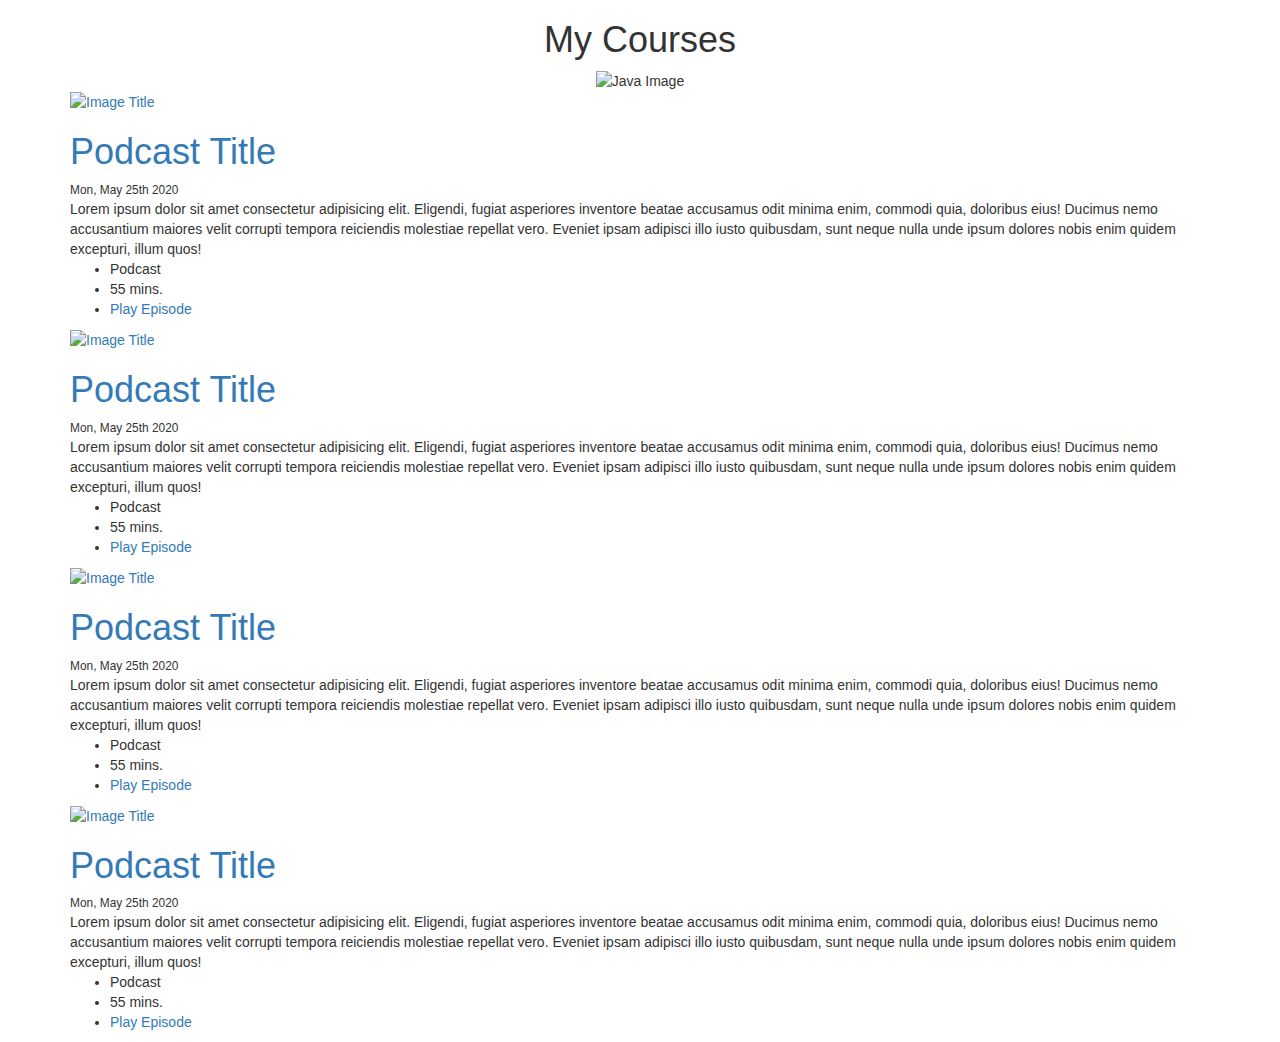
==== src/main/resources/templates/courses.html @ 03809ba2 "Initial commit" ====
<!DOCTYPE html>
<html lang="en"
      xmlns:th="http://www.thymeleaf.org">
<head>
    <meta charset="UTF-8">
    <meta name="viewport" content="width=device-width, initial-scale=1.0">
    <meta http-equiv="X-UA-Compatible" content="ie=edge">
    <title>My Project</title>

    <link rel="stylesheet" href="//maxcdn.bootstrapcdn.com/bootstrap/3.3.5/css/bootstrap.min.css">
    <script src="//cdnjs.cloudflare.com/ajax/libs/jquery/2.1.3/jquery.min.js"></script>

    <link rel="stylesheet" th:href="@{/css/courses.css}">
</head>
<body>
<section class="dark">
    <div class="container py-4">
        <h1 class="h1 text-center" id="pageHeaderTitle">My Courses</h1>
        <div class="text-center">
            <img th:src="@{/images/Java 2.png}" class="rounded" alt="Java Image">
        </div>

        <article class="postcard dark blue">
            <a class="postcard__img_link" href="#">
                <img class="postcard__img" src="https://picsum.photos/1000/1000" alt="Image Title" />
            </a>
            <div class="postcard__text">
                <h1 class="postcard__title blue"><a href="#">Podcast Title</a></h1>
                <div class="postcard__subtitle small">
                    <time datetime="2020-05-25 12:00:00">
                        <i class="fas fa-calendar-alt mr-2"></i>Mon, May 25th 2020
                    </time>
                </div>
                <div class="postcard__bar"></div>
                <div class="postcard__preview-txt">Lorem ipsum dolor sit amet consectetur adipisicing elit. Eligendi, fugiat asperiores inventore beatae accusamus odit minima enim, commodi quia, doloribus eius! Ducimus nemo accusantium maiores velit corrupti tempora reiciendis molestiae repellat vero. Eveniet ipsam adipisci illo iusto quibusdam, sunt neque nulla unde ipsum dolores nobis enim quidem excepturi, illum quos!</div>
                <ul class="postcard__tagbox">
                    <li class="tag__item"><i class="fas fa-tag mr-2"></i>Podcast</li>
                    <li class="tag__item"><i class="fas fa-clock mr-2"></i>55 mins.</li>
                    <li class="tag__item play blue">
                        <a href="#"><i class="fas fa-play mr-2"></i>Play Episode</a>
                    </li>
                </ul>
            </div>
        </article>
        <article class="postcard dark red">
            <a class="postcard__img_link" href="#">
                <img class="postcard__img" src="https://picsum.photos/501/500" alt="Image Title" />
            </a>
            <div class="postcard__text">
                <h1 class="postcard__title red"><a href="#">Podcast Title</a></h1>
                <div class="postcard__subtitle small">
                    <time datetime="2020-05-25 12:00:00">
                        <i class="fas fa-calendar-alt mr-2"></i>Mon, May 25th 2020
                    </time>
                </div>
                <div class="postcard__bar"></div>
                <div class="postcard__preview-txt">Lorem ipsum dolor sit amet consectetur adipisicing elit. Eligendi, fugiat asperiores inventore beatae accusamus odit minima enim, commodi quia, doloribus eius! Ducimus nemo accusantium maiores velit corrupti tempora reiciendis molestiae repellat vero. Eveniet ipsam adipisci illo iusto quibusdam, sunt neque nulla unde ipsum dolores nobis enim quidem excepturi, illum quos!</div>
                <ul class="postcard__tagbox">
                    <li class="tag__item"><i class="fas fa-tag mr-2"></i>Podcast</li>
                    <li class="tag__item"><i class="fas fa-clock mr-2"></i>55 mins.</li>
                    <li class="tag__item play red">
                        <a href="#"><i class="fas fa-play mr-2"></i>Play Episode</a>
                    </li>
                </ul>
            </div>
        </article>
        <article class="postcard dark green">
            <a class="postcard__img_link" href="#">
                <img class="postcard__img" src="https://picsum.photos/500/501" alt="Image Title" />
            </a>
            <div class="postcard__text">
                <h1 class="postcard__title green"><a href="#">Podcast Title</a></h1>
                <div class="postcard__subtitle small">
                    <time datetime="2020-05-25 12:00:00">
                        <i class="fas fa-calendar-alt mr-2"></i>Mon, May 25th 2020
                    </time>
                </div>
                <div class="postcard__bar"></div>
                <div class="postcard__preview-txt">Lorem ipsum dolor sit amet consectetur adipisicing elit. Eligendi, fugiat asperiores inventore beatae accusamus odit minima enim, commodi quia, doloribus eius! Ducimus nemo accusantium maiores velit corrupti tempora reiciendis molestiae repellat vero. Eveniet ipsam adipisci illo iusto quibusdam, sunt neque nulla unde ipsum dolores nobis enim quidem excepturi, illum quos!</div>
                <ul class="postcard__tagbox">
                    <li class="tag__item"><i class="fas fa-tag mr-2"></i>Podcast</li>
                    <li class="tag__item"><i class="fas fa-clock mr-2"></i>55 mins.</li>
                    <li class="tag__item play green">
                        <a href="#"><i class="fas fa-play mr-2"></i>Play Episode</a>
                    </li>
                </ul>
            </div>
        </article>
        <article class="postcard dark yellow">
            <a class="postcard__img_link" href="#">
                <img class="postcard__img" src="https://picsum.photos/501/501" alt="Image Title" />
            </a>
            <div class="postcard__text">
                <h1 class="postcard__title yellow"><a href="#">Podcast Title</a></h1>
                <div class="postcard__subtitle small">
                    <time datetime="2020-05-25 12:00:00">
                        <i class="fas fa-calendar-alt mr-2"></i>Mon, May 25th 2020
                    </time>
                </div>
                <div class="postcard__bar"></div>
                <div class="postcard__preview-txt">Lorem ipsum dolor sit amet consectetur adipisicing elit. Eligendi, fugiat asperiores inventore beatae accusamus odit minima enim, commodi quia, doloribus eius! Ducimus nemo accusantium maiores velit corrupti tempora reiciendis molestiae repellat vero. Eveniet ipsam adipisci illo iusto quibusdam, sunt neque nulla unde ipsum dolores nobis enim quidem excepturi, illum quos!</div>
                <ul class="postcard__tagbox">
                    <li class="tag__item"><i class="fas fa-tag mr-2"></i>Podcast</li>
                    <li class="tag__item"><i class="fas fa-clock mr-2"></i>55 mins.</li>
                    <li class="tag__item play yellow">
                        <a href="#"><i class="fas fa-play mr-2"></i>Play Episode</a>
                    </li>
                </ul>
            </div>
        </article>
    </div>
</section>

</body>
</html>
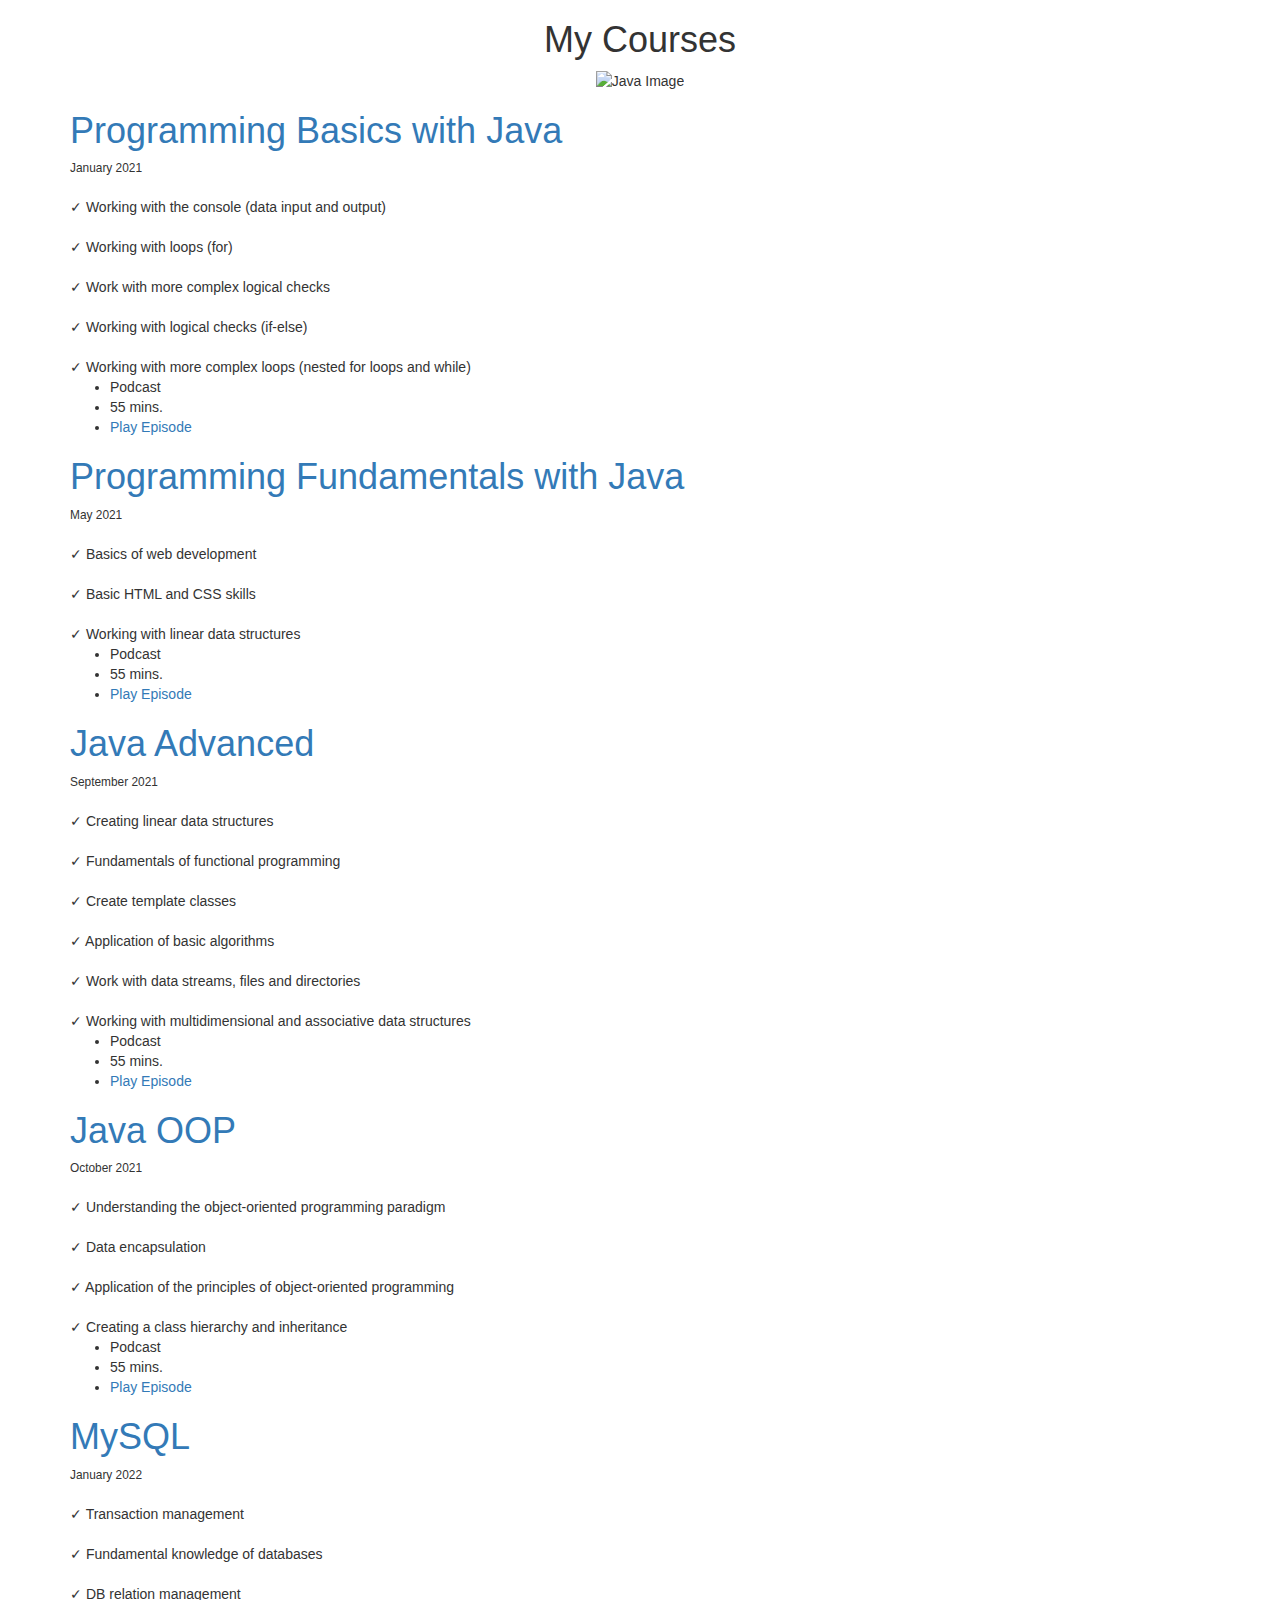
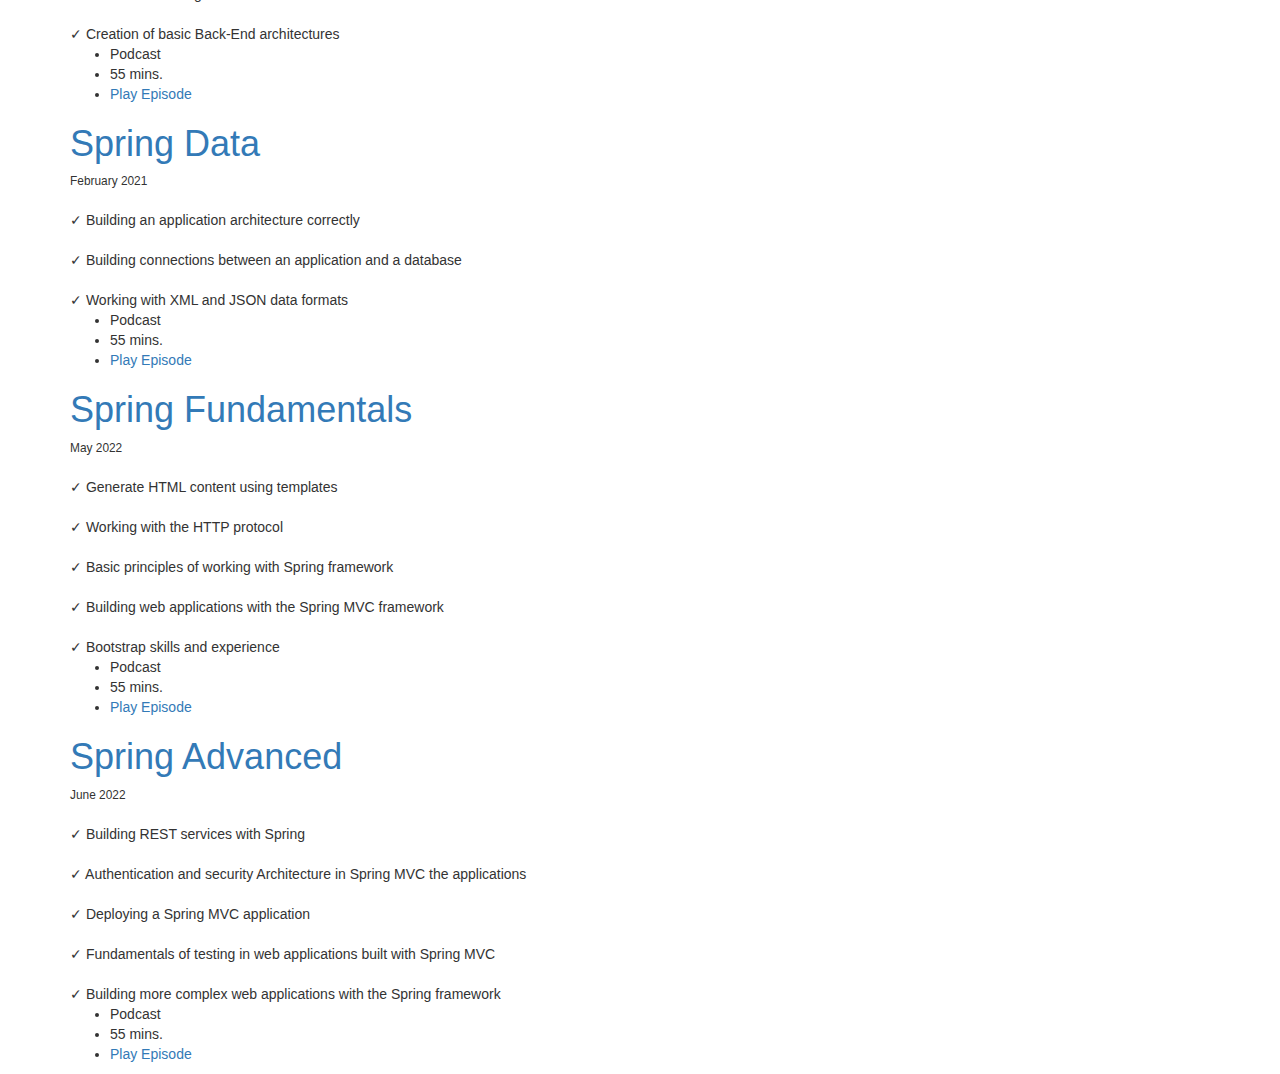
==== commit 6ff30dc8: "Initial commit" ====
--- a/src/main/resources/templates/courses.html
+++ b/src/main/resources/templates/courses.html
@@ -5,34 +5,40 @@
     <meta charset="UTF-8">
     <meta name="viewport" content="width=device-width, initial-scale=1.0">
     <meta http-equiv="X-UA-Compatible" content="ie=edge">
-    <title>My Project</title>
+    <title>My Courses</title>
 
     <link rel="stylesheet" href="//maxcdn.bootstrapcdn.com/bootstrap/3.3.5/css/bootstrap.min.css">
     <script src="//cdnjs.cloudflare.com/ajax/libs/jquery/2.1.3/jquery.min.js"></script>
 
-    <link rel="stylesheet" th:href="@{/css/courses.css}">
+    <link rel="stylesheet" href="/css/courses.css">
 </head>
 <body>
 <section class="dark">
     <div class="container py-4">
-        <h1 class="h1 text-center" id="pageHeaderTitle">My Courses</h1>
+        <h1 class="h1 text-center" id="pageHeaderTitle" >My Courses</h1>
         <div class="text-center">
-            <img th:src="@{/images/Java 2.png}" class="rounded" alt="Java Image">
+            <img src="/images/Java 2.png" class="rounded" alt="Java Image">
         </div>
 
         <article class="postcard dark blue">
-            <a class="postcard__img_link" href="#">
-                <img class="postcard__img" src="https://picsum.photos/1000/1000" alt="Image Title" />
-            </a>
-            <div class="postcard__text">
-                <h1 class="postcard__title blue"><a href="#">Podcast Title</a></h1>
-                <div class="postcard__subtitle small">
-                    <time datetime="2020-05-25 12:00:00">
-                        <i class="fas fa-calendar-alt mr-2"></i>Mon, May 25th 2020
-                    </time>
-                </div>
-                <div class="postcard__bar"></div>
-                <div class="postcard__preview-txt">Lorem ipsum dolor sit amet consectetur adipisicing elit. Eligendi, fugiat asperiores inventore beatae accusamus odit minima enim, commodi quia, doloribus eius! Ducimus nemo accusantium maiores velit corrupti tempora reiciendis molestiae repellat vero. Eveniet ipsam adipisci illo iusto quibusdam, sunt neque nulla unde ipsum dolores nobis enim quidem excepturi, illum quos!</div>
+<!--            <a class="postcard__img_link" href="#">-->
+<!--                <img class="postcard__img" src="/images/100200.jpg" alt="Image Title" />-->
+<!--            </a>-->
+            <div class="postcard__text">
+                <h1 class="postcard__title red"><a href="#">Programming Basics with Java</a></h1>
+                <div class="postcard__subtitle small">
+                    <time datetime="2020-05-25 12:00:00">
+                        <i class="fas fa-calendar-alt mr-2"></i> January 2021
+                    </time>
+                </div>
+                <div class="postcard__bar"></div>
+                <div class="postcard__preview-txt">
+                    <span><br>&#10003; Working with the console (data input and output)<br></span>
+                    <span><br>&#10003; Working with loops (for)<br></span>
+                    <span><br>&#10003; Work with more complex logical checks<br></span>
+                    <span><br>&#10003; Working with logical checks (if-else)<br></span>
+                    <span><br>&#10003; Working with more complex loops (nested for loops and while)</span>
+                </div>
                 <ul class="postcard__tagbox">
                     <li class="tag__item"><i class="fas fa-tag mr-2"></i>Podcast</li>
                     <li class="tag__item"><i class="fas fa-clock mr-2"></i>55 mins.</li>
@@ -43,18 +49,19 @@
             </div>
         </article>
         <article class="postcard dark red">
-            <a class="postcard__img_link" href="#">
-                <img class="postcard__img" src="https://picsum.photos/501/500" alt="Image Title" />
-            </a>
-            <div class="postcard__text">
-                <h1 class="postcard__title red"><a href="#">Podcast Title</a></h1>
-                <div class="postcard__subtitle small">
-                    <time datetime="2020-05-25 12:00:00">
-                        <i class="fas fa-calendar-alt mr-2"></i>Mon, May 25th 2020
-                    </time>
-                </div>
-                <div class="postcard__bar"></div>
-                <div class="postcard__preview-txt">Lorem ipsum dolor sit amet consectetur adipisicing elit. Eligendi, fugiat asperiores inventore beatae accusamus odit minima enim, commodi quia, doloribus eius! Ducimus nemo accusantium maiores velit corrupti tempora reiciendis molestiae repellat vero. Eveniet ipsam adipisci illo iusto quibusdam, sunt neque nulla unde ipsum dolores nobis enim quidem excepturi, illum quos!</div>
+            <div class="postcard__text">
+                <h1 class="postcard__title red"><a href="#">Programming Fundamentals with Java</a></h1>
+                <div class="postcard__subtitle small">
+                    <time datetime="2020-05-25 12:00:00">
+                        <i class="fas fa-calendar-alt mr-2"></i>May 2021
+                    </time>
+                </div>
+                <div class="postcard__bar"></div>
+                <div class="postcard__preview-txt">
+                    <span><br>&#10003; Basics of web development<br></span>
+                    <span><br>&#10003; Basic HTML and CSS skills<br></span>
+                    <span><br>&#10003; Working with linear data structures<br></span>
+                </div>
                 <ul class="postcard__tagbox">
                     <li class="tag__item"><i class="fas fa-tag mr-2"></i>Podcast</li>
                     <li class="tag__item"><i class="fas fa-clock mr-2"></i>55 mins.</li>
@@ -65,18 +72,22 @@
             </div>
         </article>
         <article class="postcard dark green">
-            <a class="postcard__img_link" href="#">
-                <img class="postcard__img" src="https://picsum.photos/500/501" alt="Image Title" />
-            </a>
-            <div class="postcard__text">
-                <h1 class="postcard__title green"><a href="#">Podcast Title</a></h1>
-                <div class="postcard__subtitle small">
-                    <time datetime="2020-05-25 12:00:00">
-                        <i class="fas fa-calendar-alt mr-2"></i>Mon, May 25th 2020
-                    </time>
-                </div>
-                <div class="postcard__bar"></div>
-                <div class="postcard__preview-txt">Lorem ipsum dolor sit amet consectetur adipisicing elit. Eligendi, fugiat asperiores inventore beatae accusamus odit minima enim, commodi quia, doloribus eius! Ducimus nemo accusantium maiores velit corrupti tempora reiciendis molestiae repellat vero. Eveniet ipsam adipisci illo iusto quibusdam, sunt neque nulla unde ipsum dolores nobis enim quidem excepturi, illum quos!</div>
+            <div class="postcard__text">
+                <h1 class="postcard__title green"><a href="#">Java Advanced</a></h1>
+                <div class="postcard__subtitle small">
+                    <time datetime="2020-05-25 12:00:00">
+                        <i class="fas fa-calendar-alt mr-2"></i>September 2021
+                    </time>
+                </div>
+                <div class="postcard__bar"></div>
+                <div class="postcard__preview-txt">
+                    <span><br>&#10003; Creating linear data structures<br></span>
+                    <span><br>&#10003; Fundamentals of functional programming<br></span>
+                    <span><br>&#10003; Create template classes<br></span>
+                    <span><br>&#10003; Application of basic algorithms<br></span>
+                    <span><br>&#10003; Work with data streams, files and directories<br></span>
+                    <span><br>&#10003; Working with multidimensional and associative data structures<br></span>
+                </div>
                 <ul class="postcard__tagbox">
                     <li class="tag__item"><i class="fas fa-tag mr-2"></i>Podcast</li>
                     <li class="tag__item"><i class="fas fa-clock mr-2"></i>55 mins.</li>
@@ -87,18 +98,121 @@
             </div>
         </article>
         <article class="postcard dark yellow">
-            <a class="postcard__img_link" href="#">
-                <img class="postcard__img" src="https://picsum.photos/501/501" alt="Image Title" />
-            </a>
-            <div class="postcard__text">
-                <h1 class="postcard__title yellow"><a href="#">Podcast Title</a></h1>
-                <div class="postcard__subtitle small">
-                    <time datetime="2020-05-25 12:00:00">
-                        <i class="fas fa-calendar-alt mr-2"></i>Mon, May 25th 2020
-                    </time>
-                </div>
-                <div class="postcard__bar"></div>
-                <div class="postcard__preview-txt">Lorem ipsum dolor sit amet consectetur adipisicing elit. Eligendi, fugiat asperiores inventore beatae accusamus odit minima enim, commodi quia, doloribus eius! Ducimus nemo accusantium maiores velit corrupti tempora reiciendis molestiae repellat vero. Eveniet ipsam adipisci illo iusto quibusdam, sunt neque nulla unde ipsum dolores nobis enim quidem excepturi, illum quos!</div>
+            <div class="postcard__text">
+                <h1 class="postcard__title yellow"><a href="#">Java OOP</a></h1>
+                <div class="postcard__subtitle small">
+                    <time datetime="2020-05-25 12:00:00">
+                        <i class="fas fa-calendar-alt mr-2"></i>October 2021
+                    </time>
+                </div>
+                <div class="postcard__bar"></div>
+                <div class="postcard__preview-txt">
+                    <span><br>&#10003; Understanding the object-oriented programming paradigm<br></span>
+                    <span><br>&#10003; Data encapsulation<br></span>
+                    <span><br>&#10003; Application of the principles of object-oriented programming<br></span>
+                    <span><br>&#10003; Creating a class hierarchy and inheritance<br></span>
+                </div>
+                <ul class="postcard__tagbox">
+                    <li class="tag__item"><i class="fas fa-tag mr-2"></i>Podcast</li>
+                    <li class="tag__item"><i class="fas fa-clock mr-2"></i>55 mins.</li>
+                    <li class="tag__item play yellow">
+                        <a href="#"><i class="fas fa-play mr-2"></i>Play Episode</a>
+                    </li>
+                </ul>
+            </div>
+        </article>
+        <article class="postcard dark blue">
+            <!--            <a class="postcard__img_link" href="#">-->
+            <!--                <img class="postcard__img" src="/images/100200.jpg" alt="Image Title" />-->
+            <!--            </a>-->
+            <div class="postcard__text">
+                <h1 class="postcard__title red"><a href="#">MySQL</a></h1>
+                <div class="postcard__subtitle small">
+                    <time datetime="2020-05-25 12:00:00">
+                        <i class="fas fa-calendar-alt mr-2"></i> January 2022
+                    </time>
+                </div>
+                <div class="postcard__bar"></div>
+                <div class="postcard__preview-txt">
+                    <span><br>&#10003; Transaction management<br></span>
+                    <span><br>&#10003; Fundamental knowledge of databases<br></span>
+                    <span><br>&#10003; DB relation management<br></span>
+                    <span><br>&#10003; Creation of basic Back-End architectures<br></span>
+
+                </div>
+                <ul class="postcard__tagbox">
+                    <li class="tag__item"><i class="fas fa-tag mr-2"></i>Podcast</li>
+                    <li class="tag__item"><i class="fas fa-clock mr-2"></i>55 mins.</li>
+                    <li class="tag__item play blue">
+                        <a href="#"><i class="fas fa-play mr-2"></i>Play Episode</a>
+                    </li>
+                </ul>
+            </div>
+        </article>
+        <article class="postcard dark red">
+            <div class="postcard__text">
+                <h1 class="postcard__title red"><a href="#">Spring Data</a></h1>
+                <div class="postcard__subtitle small">
+                    <time datetime="2020-05-25 12:00:00">
+                        <i class="fas fa-calendar-alt mr-2"></i>February 2021
+                    </time>
+                </div>
+                <div class="postcard__bar"></div>
+                <div class="postcard__preview-txt">
+                    <span><br>&#10003; Building an application architecture correctly<br></span>
+                    <span><br>&#10003; Building connections between an application and a database<br></span>
+                    <span><br>&#10003; Working with XML and JSON data formats<br></span>
+                </div>
+                <ul class="postcard__tagbox">
+                    <li class="tag__item"><i class="fas fa-tag mr-2"></i>Podcast</li>
+                    <li class="tag__item"><i class="fas fa-clock mr-2"></i>55 mins.</li>
+                    <li class="tag__item play red">
+                        <a href="#"><i class="fas fa-play mr-2"></i>Play Episode</a>
+                    </li>
+                </ul>
+            </div>
+        </article>
+        <article class="postcard dark green">
+            <div class="postcard__text">
+                <h1 class="postcard__title green"><a href="#">Spring Fundamentals</a></h1>
+                <div class="postcard__subtitle small">
+                    <time datetime="2020-05-25 12:00:00">
+                        <i class="fas fa-calendar-alt mr-2"></i>May 2022
+                    </time>
+                </div>
+                <div class="postcard__bar"></div>
+                <div class="postcard__preview-txt">
+                    <span><br>&#10003; Generate HTML content using templates<br></span>
+                    <span><br>&#10003; Working with the HTTP protocol<br></span>
+                    <span><br>&#10003; Basic principles of working with Spring framework<br></span>
+                    <span><br>&#10003; Building web applications with the Spring MVC framework<br></span>
+                    <span><br>&#10003; Bootstrap skills and experience<br></span>
+                </div>
+                <ul class="postcard__tagbox">
+                    <li class="tag__item"><i class="fas fa-tag mr-2"></i>Podcast</li>
+                    <li class="tag__item"><i class="fas fa-clock mr-2"></i>55 mins.</li>
+                    <li class="tag__item play green">
+                        <a href="#"><i class="fas fa-play mr-2"></i>Play Episode</a>
+                    </li>
+                </ul>
+            </div>
+        </article>
+        <article class="postcard dark yellow">
+            <div class="postcard__text">
+                <h1 class="postcard__title yellow"><a href="#">Spring Advanced</a></h1>
+                <div class="postcard__subtitle small">
+                    <time datetime="2020-05-25 12:00:00">
+                        <i class="fas fa-calendar-alt mr-2"></i>June 2022
+                    </time>
+                </div>
+                <div class="postcard__bar"></div>
+                <div class="postcard__preview-txt">
+                    <span><br>&#10003; Building REST services with Spring<br></span>
+                    <span><br>&#10003; Authentication and security Architecture in Spring MVC the applications<br></span>
+                    <span><br>&#10003; Deploying a Spring MVC application<br></span>
+                    <span><br>&#10003; Fundamentals of testing in web applications built with Spring MVC<br></span>
+                    <span><br>&#10003; Building more complex web applications with the Spring framework<br></span>
+                </div>
                 <ul class="postcard__tagbox">
                     <li class="tag__item"><i class="fas fa-tag mr-2"></i>Podcast</li>
                     <li class="tag__item"><i class="fas fa-clock mr-2"></i>55 mins.</li>
